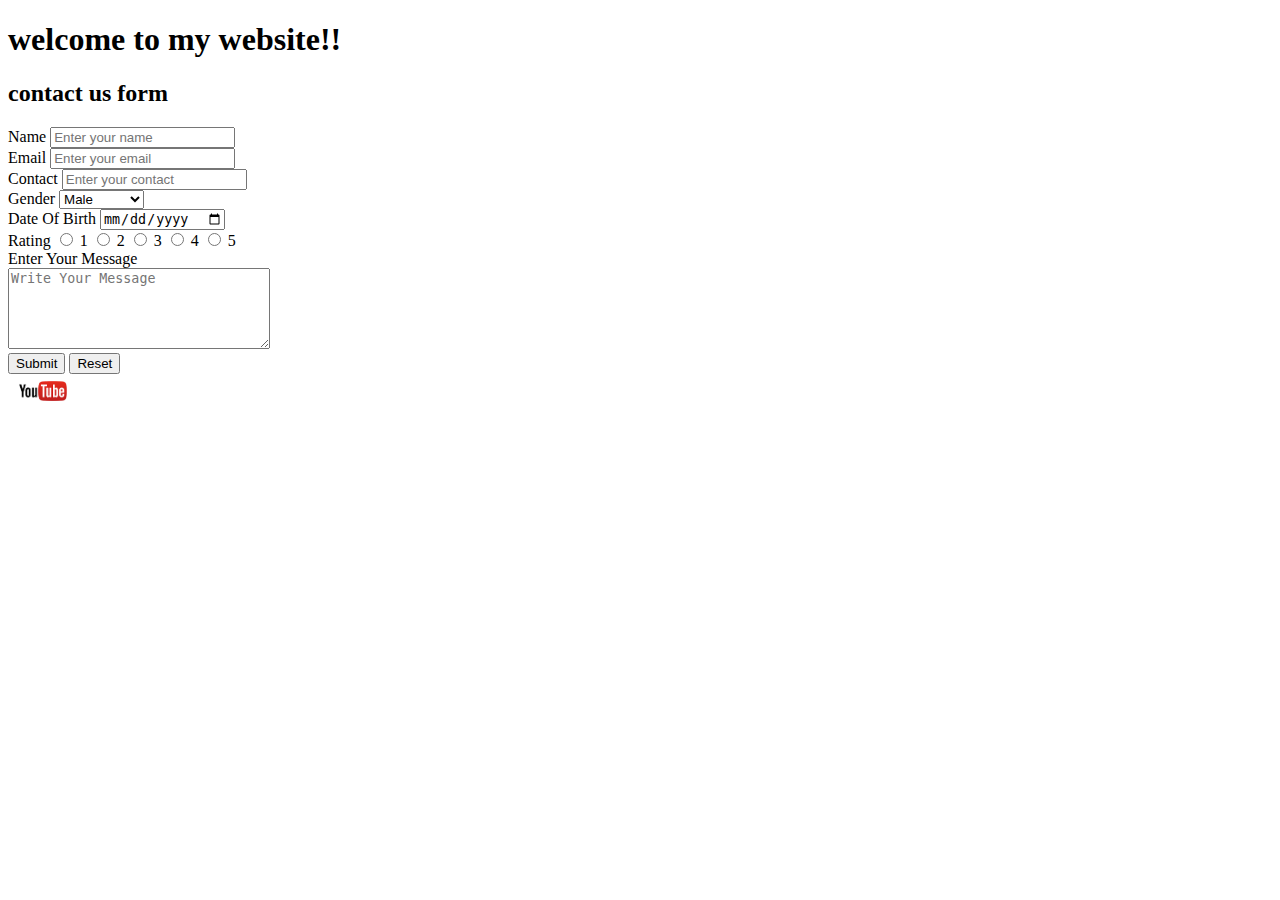
==== index.html @ 7451b199 "link to live website is added in the README.md file go n visit" ====
<!DOCTYPE html>
<html lang="en">
<head>
    <meta charset="UTF-8">
    <meta http-equiv="X-UA-Compatible" content="IE=edge">
    <meta name="viewport" content="width=device-width, initial-scale=1.0">
    <title>new</title>
</head>
<body>
    <h1>welcome to my website!!</h1>
    <h2>contact us form  </h2>
    <form action="hello.html">
        <label for="what is name (id)">Name</label>
        <input type="text"
        name="name" id="what is name (id)" placeholder="Enter your name" >
        <br>
        <label for="email">Email</label>
        <input type="email" name="email" id="email" placeholder="Enter your email">
        <br>
        <label for="contact">Contact</label>
        <input type="number" name="contact" id="contact" placeholder="Enter your contact">
        <br>
        <label for="gender">Gender</label>
        <select name="gender" id="gender">
            <option value="male">Male</option>
            <option value="female">Female</option>
            <option value="nottosay">Not to Say</option>
        </select>
        <br>
        <label for="dob">Date Of Birth</label>
        <input type="date" name="dob" id="dob">
        <br>
        <span>Rating</span>
        <input type="radio" name="rating" id="rate1" value="1">
        <label for="rate1" >1</label>
        <input type="radio" name="rating" id="rate2" value="2">
        <label for="rate1" >2</label>
        <input type="radio" name="rating" id="rate3" value="3">
        <label for="rate1" >3</label>
        <input type="radio" name="rating" id="rate4" value="4">
        <label for="rate1" >4</label>
        <input type="radio" name="rating" id="rate5" value="5">
        <label for="rate1" >5</label>
        <br>
        <label for="msg">Enter Your Message</label>
        <br>
        <textarea name="message" id="msg" cols="30" rows="5" placeholder="Write Your Message" ></textarea>
        <br>
        <input type="submit" name="submit" id="submit" value="Submit">
        <input type="reset" name="reset" id="reset" value="Reset">

        <footer>
            <a href="https://www.youtube.com"><img src="youtube.png" width="70" alt="youtube"></a>

        </footer>

    </form>
</body>
</html>
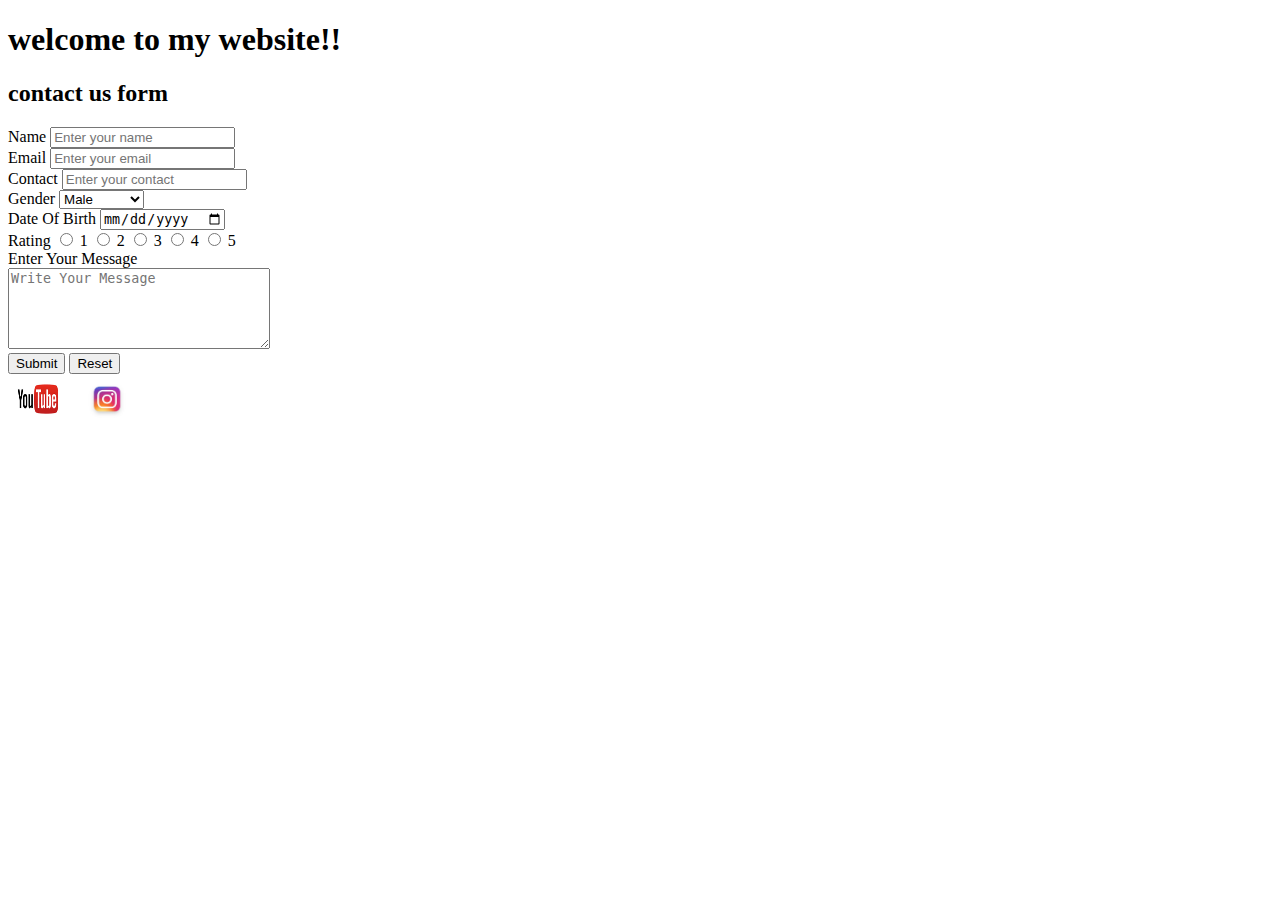
==== commit 928b9ca0: "new changes like instagram is added" ====
--- a/index.html
+++ b/index.html
@@ -48,9 +48,10 @@
         <br>
         <input type="submit" name="submit" id="submit" value="Submit">
         <input type="reset" name="reset" id="reset" value="Reset">
-
+<br>
         <footer>
-            <a href="https://www.youtube.com"><img src="youtube.png" width="70" alt="youtube"></a>
+            <a href="https://www.youtube.com"><img src="youtube.png" width="60" height="50" alt="youtube"></a>
+            <a href="https://www.instagram.com/its.aman.tripathi/"><img src="instagram.png" width="70" height="50" alt="instagram"></a>
 
         </footer>
 
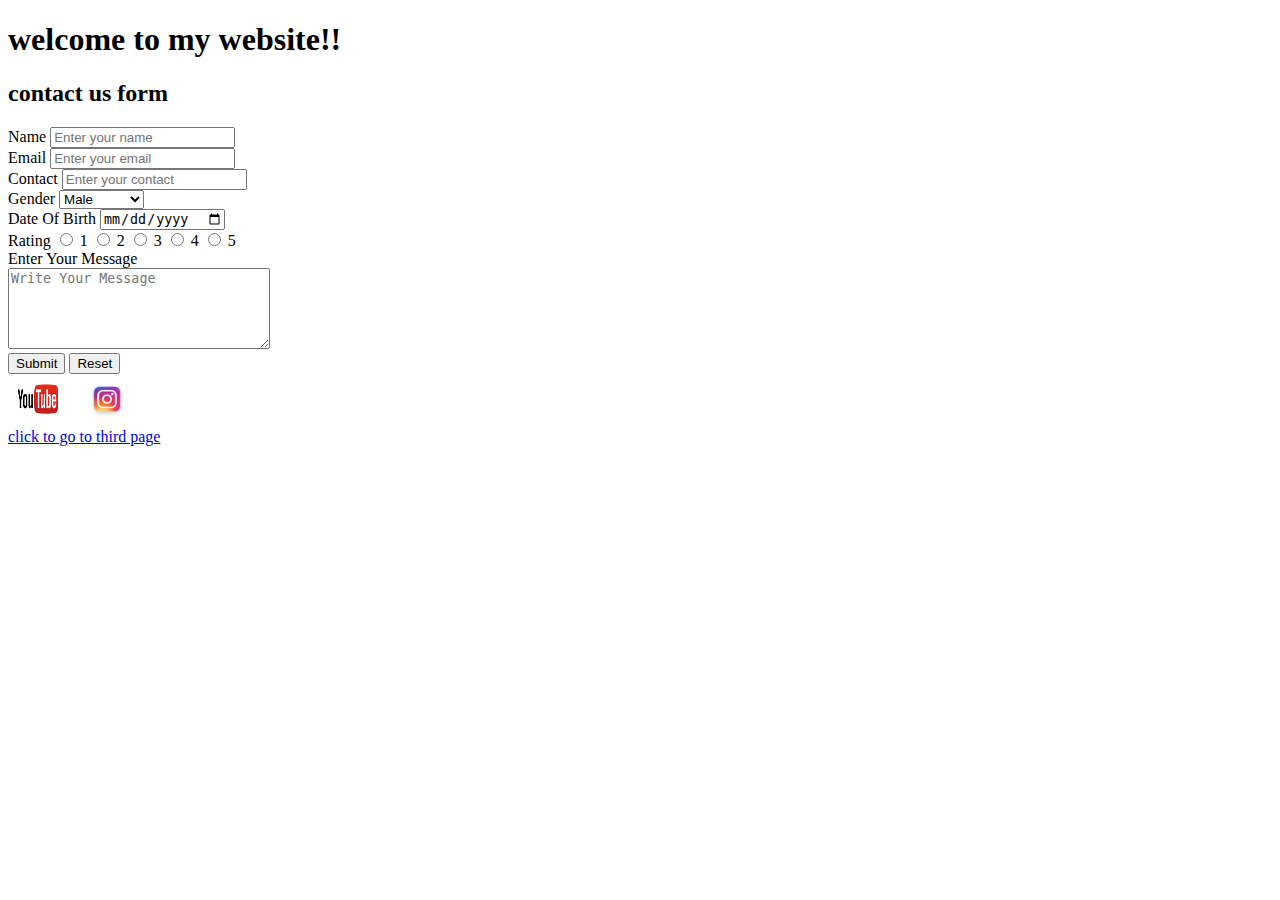
==== commit d949a814: "change" ====
--- a/index.html
+++ b/index.html
@@ -4,7 +4,8 @@
     <meta charset="UTF-8">
     <meta http-equiv="X-UA-Compatible" content="IE=edge">
     <meta name="viewport" content="width=device-width, initial-scale=1.0">
-    <title>new</title>
+    <title>form_page</title>
+    <link rel="stylesheet" href="styles.css">
 </head>
 <body>
     <h1>welcome to my website!!</h1>
@@ -56,5 +57,6 @@
         </footer>
 
     </form>
+    <a href="third.html">click to go to third page</a>
 </body>
 </html>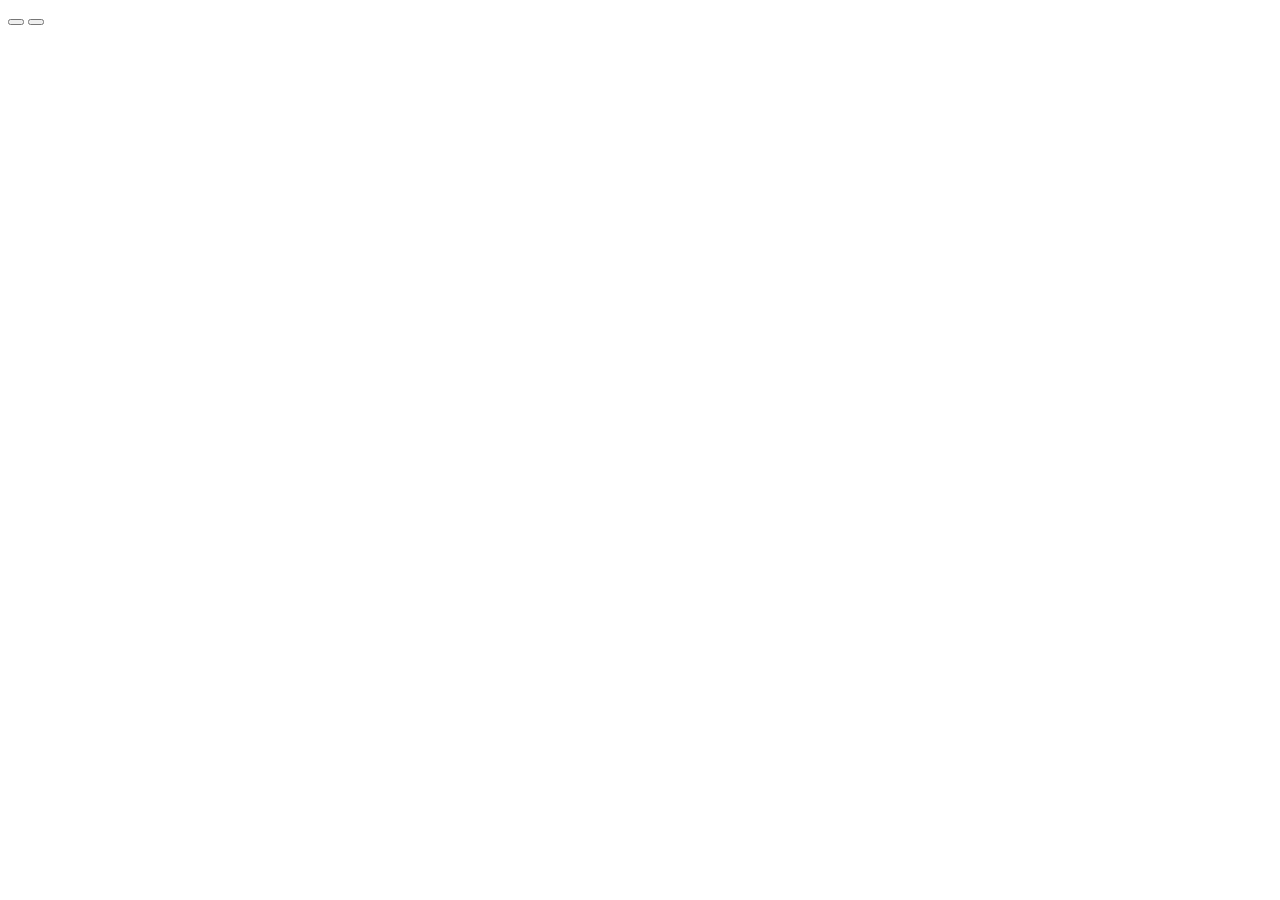
==== commit 6290d048: "o" ====
--- a/index.html
+++ b/index.html
@@ -4,59 +4,26 @@
     <meta charset="UTF-8">
     <meta http-equiv="X-UA-Compatible" content="IE=edge">
     <meta name="viewport" content="width=device-width, initial-scale=1.0">
-    <title>form_page</title>
-    <link rel="stylesheet" href="styles.css">
+    <title>Document</title>
 </head>
 <body>
-    <h1>welcome to my website!!</h1>
-    <h2>contact us form  </h2>
-    <form action="hello.html">
-        <label for="what is name (id)">Name</label>
-        <input type="text"
-        name="name" id="what is name (id)" placeholder="Enter your name" >
-        <br>
-        <label for="email">Email</label>
-        <input type="email" name="email" id="email" placeholder="Enter your email">
-        <br>
-        <label for="contact">Contact</label>
-        <input type="number" name="contact" id="contact" placeholder="Enter your contact">
-        <br>
-        <label for="gender">Gender</label>
-        <select name="gender" id="gender">
-            <option value="male">Male</option>
-            <option value="female">Female</option>
-            <option value="nottosay">Not to Say</option>
-        </select>
-        <br>
-        <label for="dob">Date Of Birth</label>
-        <input type="date" name="dob" id="dob">
-        <br>
-        <span>Rating</span>
-        <input type="radio" name="rating" id="rate1" value="1">
-        <label for="rate1" >1</label>
-        <input type="radio" name="rating" id="rate2" value="2">
-        <label for="rate1" >2</label>
-        <input type="radio" name="rating" id="rate3" value="3">
-        <label for="rate1" >3</label>
-        <input type="radio" name="rating" id="rate4" value="4">
-        <label for="rate1" >4</label>
-        <input type="radio" name="rating" id="rate5" value="5">
-        <label for="rate1" >5</label>
-        <br>
-        <label for="msg">Enter Your Message</label>
-        <br>
-        <textarea name="message" id="msg" cols="30" rows="5" placeholder="Write Your Message" ></textarea>
-        <br>
-        <input type="submit" name="submit" id="submit" value="Submit">
-        <input type="reset" name="reset" id="reset" value="Reset">
-<br>
-        <footer>
-            <a href="https://www.youtube.com"><img src="youtube.png" width="60" height="50" alt="youtube"></a>
-            <a href="https://www.instagram.com/its.aman.tripathi/"><img src="instagram.png" width="70" height="50" alt="instagram"></a>
+    <div id="demo"></div>
+    <button onclick="getLocation()"></button>
+    <button onclick="showPosition()"></button>
+    <script>
+        var x = document.getElementById("demo");
+function getLocation() {
+  if (navigator.geolocation) {
+    navigator.geolocation.getCurrentPosition(showPosition);
+  } else {
+    x.innerHTML = "Geolocation is not supported by this browser.";
+  }
+}
 
-        </footer>
-
-    </form>
-    <a href="third.html">click to go to third page</a>
+function showPosition(position) {
+  x.innerHTML = "Latitude: " + position.coords.latitude +
+  "<br>Longitude: " + position.coords.longitude;
+}
+    </script>
 </body>
 </html>